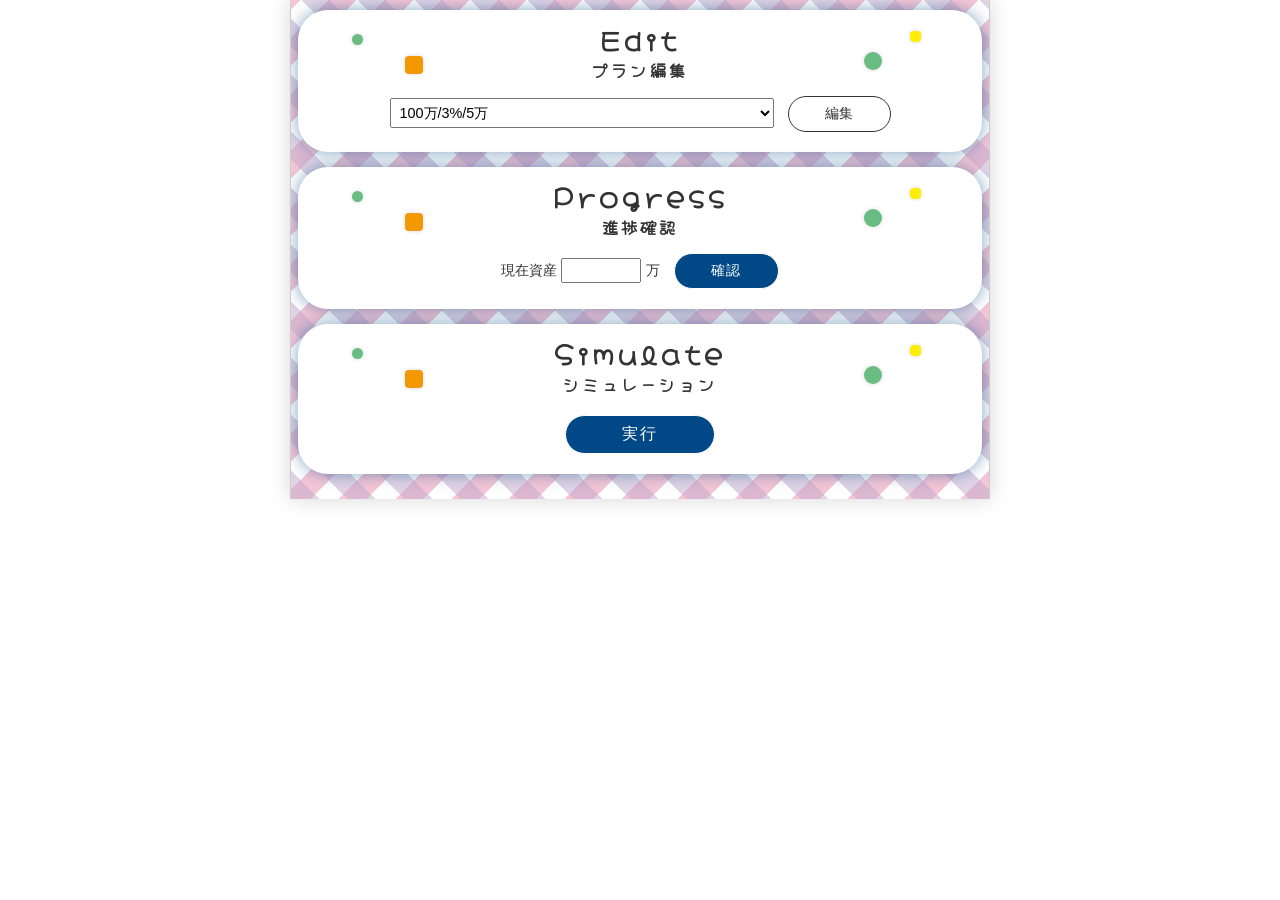
==== index.html @ 2b824d03 "Add files via upload" ====
<!DOCTYPE html>
<html>
    <head>
        <meta charset="utf-8">
        <title>スマブラSP対戦記録</title>

        <!-- スマートフォン表示対応 -->
        <meta name="viewport" content="width=device-width">

        <!-- フォントスタイル -->
        <link rel="preconnect" href="https://fonts.googleapis.com">
        <link rel="preconnect" href="https://fonts.gstatic.com" crossorigin>
        <link href="https://fonts.googleapis.com/css2?family=Hachi+Maru+Pop&display=swap" rel="stylesheet">
        <link href="http://fonts.googleapis.com/css?family=Abel" rel="stylesheet" type="text/css">
    
        <!-- JavaScript -->
        <script src="https://ajax.googleapis.com/ajax/libs/jquery/3.5.1/jquery.min.js"></script>

        <!-- CSS -->
        <link rel="stylesheet" type="text/css" href="fire.css?ver=20260407a">
    </head>


    <body>
        <div id="background">
            <section class="section">
                <div class="section-head">
                    <h1>Edit</h1>
                    <h2>プラン編集</h2>
                    <div style="top: 20%; left:   6%;" class="shape medium green  circle"></div>
                    <div style="top: 50%; left:  14%;" class="shape large  orange square"></div>
                    <div style="top: 15%; right:  7%;" class="shape medium yellow square"></div>
                    <div style="top: 45%; right: 13%;" class="shape large  green  circle"></div>
                </div>
                <div class="section-body">
                    <div class="table-wrapper">
                        <select id="edit-select">
                            <option>planA</option>
                            <option>planA</option>
                            <option>planA</option>
                        </select>
                        <button type="button" id="edit-select-button">編集</button>
                    </div>
                </div>
            </section>


            <section class="section">
                <div class="section-head">
                    <h1>Progress</h1>
                    <h2>進捗確認</h2>
                    <div style="top: 20%; left:   6%;" class="shape medium green  circle"></div>
                    <div style="top: 50%; left:  14%;" class="shape large  orange square"></div>
                    <div style="top: 15%; right:  7%;" class="shape medium yellow square"></div>
                    <div style="top: 45%; right: 13%;" class="shape large  green  circle"></div>
                </div>
                <div class="section-body">
                    <div class="register-form">
                        <div class="input register-form-rate">
                            <label for="progress-form-assets">現在資産</label>
                            <input type="number" id="progress-form-assets">万
                            <button type="button" class="request-button" id="progress-button">
                                確認
                            </button>
                        </div>
                    </div>
                    <div class="table-wrapper" id="progress-table">
                        <table>
                            <thead id="progress-thead">
                                <tr>
                                    <th>プラン</td>
                                    <th>目標額</td>
                                    <th>差</td>
                                    <th>比</td>
                                </tr>
                            </thead>
                            <tbody id="progress-tbody">
                            </tbody>
                        </table>
                    </div>
                </div>
            </section>


            <section class="section" id="simulation">
                <div class="section-head">
                    <h1>Simulate</h1>
                    <h2>シミュレーション</h2>
                    <div style="top: 20%; left:   6%;" class="shape medium green  circle"></div>
                    <div style="top: 50%; left:  14%;" class="shape large  orange square"></div>
                    <div style="top: 15%; right:  7%;" class="shape medium yellow square"></div>
                    <div style="top: 45%; right: 13%;" class="shape large  green  circle"></div>
                </div>
                <div class="section-body">
                    <div class="table-wrapper" id="simulate-table">
                        <table>
                            <thead id="simulate-thead">
                            </thead>
                            <tbody id="simulate-tbody">
                            </tbody>
                        </table>
                    </div>
                    <div class="register-form">
                        <button type="button" class="request-button" id="simulate-button">
                            実行
                        </button>
                    </div>
                </div>
            </section>


            <dialog class="dialog" id="dialog" autofocus>
                <button type="button" id="dialog-close-button">×</button>
                <section class="dialog-section" id="edit-plan">
                    <div class="section-body">
                        <div class="edit-plan">
                            <h3>基本設定</h3>
                            <input type="number" id="edit-plan-id" disabled hidden>
                            <div class="form edit-plan-name">
                                <label for="edit-plan-plan-name">プラン名</label>
                                <input type="text" id="edit-plan-name" placeholder="(例) 月4%+積立3万">
                            </div>
                            <div class="form edit-plan-start-value">
                                <label for="edit-plan-start-value">開始額</label>
                                <input type="number" id="edit-plan-start-value" placeholder="万">万
                            </div>
                            <div class="form edit-plan-start-year">
                                <label for="edit-plan-start-year">開始年/月</label>
                                <input type="number" id="edit-plan-start-year" min="2020" max="2040">/
                                <input type="number" id="edit-plan-start-month" min="1" max="12">
                            </div>
                            <h3>詳細設定</h3>
                            <div class="table-wrapper">
                                <table>
                                    <thead>
                                        <tr>
                                            <th class="">期間</th>
                                            <th class="">月利</th>
                                            <th class="">毎月積立</th>
                                            <th></th>
                                            <th></th>
                                        </tr>
                                    </thead>
                                    <tbody id="edit-plan-details">
                                        <tr>
                                            <td><input type="number" class="edit-plan-form-term" min="1" max="30">年</td>
                                            <td><input type="number" class="edit-plan-form-rate" step="0.1">％</td>
                                            <td><input type="number" class="edit-plan-form-amount">万</td>
                                            <td><button type="button" class="edit-plan-form-remove">-</button></td>
                                            <td><button type="button" class="edit-plan-form-insert">+</button></td>
                                        </tr>
                                    </tbody>
                                </table>
                            </div>
                        </div>
                    </div>
                </section>
                <section class="dialog-section">
                    <button type="button" class="request-button edit-plan-request-button" id="edit-plan-request-button">
                        登録
                    </button>
                </section>
            </dialog>

        </div>

        <script src="fire.js?ver=20260407a"></script>

    </body>
</html>
---- fire.css ----
@charset "UTF-8";

/******************************************************************************/
/* all                                                                        */
/******************************************************************************/
* {
    box-sizing: border-box;
}



/******************************************************************************/
/* default                                                                    */
/******************************************************************************/
.positive-font {
  color: green;
}
.negative-font {
  color: red;
}
.line-through {
  text-decoration: line-through;
}
.notice-background {
  background-color: #FFEE00;
}
button {
  position: relative;
  display: block;
  width: 180px;
  padding: 5px 0;
  margin: 12px auto 0 auto;
  font-size: 1.0rem;
  text-align: center;
  text-decoration: none;
  background-color: #fff;
  color: #333;
  border: 1px solid transparent;
  border-color: #333;
  border-radius: 30px;
  cursor: pointer;
}
button:disabled {
  background: none;
  background-color: #bbb;
  color: #fff;
  cursor: default;
}



/******************************************************************************/
/* html                                                                       */
/******************************************************************************/
html {
    margin: 0;
    height: auto;
}



/******************************************************************************/
/* body                                                                       */
/******************************************************************************/
body {
    font-family: 'メイリオ', 'Hiragino Kaku Gothic Pro', sans-serif;
    font-size: 14px;
    color: #333;
    margin: 0;
    height: auto;
    background-color: #fff;
}
body:has(dialog[open]) {
  overflow: hidden;
}



/******************************************************************************/
/* background                                                                 */
/******************************************************************************/
#background {
  overflow: hidden;
  position: relative;
  width: 700px;
  margin: 0 auto;
  padding: 10px 0;
  border-left: #ccc solid 1px;
  border-right: #ccc solid 1px;
  box-shadow: 0 0px 20px rgb(0, 0, 0, .16);
  /* -webkit-box-shadow: 0 0px 20px rgb(0, 0, 0, .16); */
  /* box-shadow: 0 0px 20px rgb(0, 0, 0, .16); */
  background-image: 
    repeating-linear-gradient(45deg,
                            rgba(194, 168, 204, 0.50),
                            rgba(194, 168, 204, 0.50) 20px,
                            transparent 0,
                            transparent 40px),
    repeating-linear-gradient(315deg,
                            rgba(219, 66, 119, 0.30),
                            rgba(219, 66, 119, 0.30) 20px,
                              transparent 0,
                              transparent 40px);
}
@media only screen and (max-width:699px) {
  #background {
      width: 100%;
      box-sizing: border-box;
      -webkit-box-sizing: border-box;
      -moz-box-sizing: border-box;
      -moz-background-size: contain;
      background-size: contain;
  }
}



/******************************************************************************/
/* common                                                                     */
/******************************************************************************/
.request-button {
  padding: 8px 0;
  margin: 10px auto 0 auto;
  font-size: 1.0rem;
  letter-spacing: 0.1rem;
  text-decoration: none;
  color: #fff;
  border: none;
}



/******************************************************************************/
/* dialog                                                                     */
/******************************************************************************/
.dialog::backdrop {
  backdrop-filter: blur(8px);
}
.dialog {
  position: fixed;
  inset-inline: 0;
  inset-block: 0;
  min-width: 360px;
  max-width: 680px;
  max-height: 95%;
  margin: auto;
  padding: 15px;
  border: 1px solid #ccc;
  border-radius: 10px;
  box-shadow: 0px 10px 18px 0px rgba(0, 0, 0, 0.3);
  z-index: 10;
  overflow-y: auto;
  overscroll-behavior: contain;
}
@media only screen and (max-width:699px) {
  .dialog {
      width: 94%;
  }
}



/******************************************************************************/
/* section                                                                    */
/******************************************************************************/
.section {
  background-color: #fff;
  border-radius: 30px;
  width: 98%;
  margin: 0 auto 15px auto;
  padding: 10px 15px 20px 15px;
  box-shadow: 0 0px 16px rgba(0, 73, 134, .50);
}

.section-head {
  position: relative;
  padding-bottom: 10px;
  text-align: center;
}

.section-head h1 {
  font-family: "Hachi Maru Pop", serif;
  font-size: 1.6rem;
  font-weight: bold;
  letter-spacing: 0.25rem;
  margin: 0;
  padding: 0;
}

.section-head h2 {
  font-family: "Hachi Maru Pop", serif;
  font-size: 1.0rem;
  letter-spacing: 0.2rem;
  color: #333;
  margin: 0;
  padding: 0;
}

.section-head .shape {
  position: absolute;
  box-shadow: 0 0px 4px rgb(0, 0, 0, .16);
}
.section-head .pink {
  background-color: #db4277;
}
.section-head .yellow {
  background-color: #FFEE00;
}
.section-head .blue {
  background-color: #004986;
}
.section-head .orange {
  background-color: #f39800;
}
.section-head .green {
  background-color: #69bd83;
}
.section-head .violet {
  background-color: #DD59CF;
}
.section-head .medium {
  width: 11px;
  height: 11px;
}
.section-head .large {
  width: 18px;
  height: 18px;
}
.section-head .circle {
  border-radius: 20px;
}
.section-head .square {
  border-radius: 4px;
}

.section-body {
  margin: 0 auto;
  text-align: center;
}

.section-body h3 {
  font-size: 0.9rem;
  font-weight: normal;
  letter-spacing: 0.1rem;
  text-align: left;
  margin: 5px 0 10px 0;
  padding: 3px 0 3px 8px;
  border-left: solid 5px #333;
  border-bottom: solid 1px #333;
}

.section-body .form {
  display: flex;
  align-items: flex-start;
  width: 100%;
  margin: 0 auto;
  padding-top: 8px;
  padding-bottom: 8px;
  text-align: left;
}
.section-body .form label {
  display: inline-block;
  width: 100px;
  margin-right: 10px;
  text-align: right;
  font-size: 0.80rem;
}
.section-body .form input {
  padding: 4px;
  text-align: left;
}



/******************************************************************************/
/* edit-select                                                                */
/******************************************************************************/
#edit-select {
  display: inline-block;
  padding: 5px;
  font-size: 0.9rem;
  width: 60%;
  height: 30px;
  margin: 0;
  text-align: left;
  vertical-align: center;
}
#edit-select-button {
  display: inline-block;
  width: 16%;
  height: 36px;
  padding: 2px;
  font-size: 0.85rem;
  margin-top: 5px;
  margin-left: 10px;
  vertical-align: center;
}


/******************************************************************************/
/* edit-plan                                                                  */
/******************************************************************************/
#edit-plan h1 {
  color: rgba(0, 164, 105, 1.0);
}
#edit-plan h2 {
  color: #333;
}
.edit-plan-request-button {
  width: 30%;
  background-color: rgba(0, 164, 105, 1.0);
}
.edit-plan-id {
  display: none;
}
#edit-plan-id {
  display: none;
  width: 80px;
}
#edit-plan-name {
  width: 70%;
}
#edit-plan-start-value {
  width: 80px;
  margin-right: 5px;
}
#edit-plan-start-year {
  width: 80px;
  margin-right: 8px;
}
#edit-plan-start-month {
  width: 60px;
  margin-left: 8px;
}
.edit-plan-form-term {
  margin-right: 5px;
  width: 50px;
  text-align: right;
}
.edit-plan-form-rate {
  margin-right: 5px;
  width: 60px;
  text-align: right;
}
.edit-plan-form-amount {
  margin-right: 5px;
  width: 50px;
  text-align: right;
}
.edit-plan-form-insert,
.edit-plan-form-remove {
  width: 25px;
  height: 25px;
  margin: 0;
  padding: 0;
  border-radius: 20px;
  text-align: center;
  vertical-align: middle;
}



/******************************************************************************/
/* progress                                                                   */
/******************************************************************************/
#progress-table {
  display: none;
}
#progress-form-assets {
  width: 80px;
  margin-right: 5px;
  padding: 3px;
}
#progress-button {
  border: 1px solid;
  width: 150px;
  background-color: rgba(0, 73, 134, 1.0);
  display: inline-block;
  width: 16%;
  height: 36px;
  padding: 2px;
  font-size: 0.85rem;
  margin-top: 5px;
  margin-left: 10px;
  vertical-align: center;
}


/******************************************************************************/
/* simulate                                                                   */
/******************************************************************************/
#simulate-table {
  display: none;
  height: 500px;
}
#simulate-button {
  border: 1px solid;
  width: 150px;
  background-color: rgba(0, 73, 134, 1.0);
}



/******************************************************************************/
/* dump                                                                       */
/******************************************************************************/
#dump h1 {
  color: rgba(0, 73, 134, 1.0);
}
#dump h2 {
  color: #333;
}
.dump-section {
  width: 98%;
  margin: 0 auto;
  text-align: center;
}
.dump-section-head {
  font-size: 14px;
  font-weight: normal;
  text-align: left;
  letter-spacing: 0.1rem;
  color: #333;
  padding: 2px 7px;
  margin-top: 10px;
  border-left: 3px solid rgba(0, 73, 134, 1.0);
  border-bottom: 1px solid rgba(0, 73, 134, 1.0);
}
.dump-section-body {
  padding: 5px 0;
}
.dump-request-button {
  width: 150px;
  background-color: rgba(0, 73, 134, 1.0);
}



/******************************************************************************/
/* table                                                                      */
/******************************************************************************/
.table-wrapper {
  overflow-x: auto;
  margin: 0 auto;
  width: 98%;
}
table {
  font-size: 0.8rem;
  text-align: right;
  white-space: nowrap;
  border-collapse: separate;
  border-spacing: 5px 4px;
  margin: 0 auto;
}
table tr {
  vertical-align: middle;
}
table th {
  position: sticky;
  top: 0;
  left: 0;
  padding: 2px 6px;
  border-bottom: 1px solid #ccc;
  text-align: center;
}
table th::before {
  content: "";
  position: absolute;
  top: 0;
  left: 0;
  width: 100%;
  height: 100%;
  background: #fff;
  border-bottom: 1px solid #ccc;
  z-index: -1;
}
table th:first-child {
  z-index: 3;
  background-color: #fff;
}
table td {
  padding: 2px 10px;
  text-align: right;
  border-bottom: 1px solid #eee;
}
table td:first-child {
  position: sticky;
  top: 0;
  left: 0;
  background-color: #fff;
}
table td:first-child::before {
  content: "";
  position: absolute;
  top: 0;
  left: 0;
  width: 100%;
  height: 100%;
  background-color: #fff;
  z-index: -1;
}




/******************************************************************************/
/* dump-two-columns                                                           */
/******************************************************************************/
.dump-two-columns {
  display: flex;
  justify-content: center;
  padding: 7px 0 0 0;
  text-align: left;
}
.dump-two-columns-left {
  margin: 0;
  padding-right: 20px;
  border-right: 1px solid #ccc;
  text-align: right;
}
.dump-two-columns-right {
  margin: 0;
  padding-left: 20px;
  text-align: left;
}



/******************************************************************************/
/* description-table                                                          */
/******************************************************************************/
.description-table {
  font-size: 0.9rem;
  text-align: right;
  white-space: nowrap;
  border-collapse: collapse;
  border-spacing: 0;
  margin: 0 auto;
}
.description-table tr {
  vertical-align: middle;
  margin: 0;
  padding: 0;
}
.description-table tr td:first-child {
  margin: 0;
  padding: 4px 12px 4px 0;
  text-align: right;
}
.description-table tr td:last-child {
  margin: 0;
  padding: 4px 0 4px 12px;
  text-align: left;
}



/******************************************************************************/
/* dump-one-line-description                                                  */
/******************************************************************************/
.dump-one-line-description {
  width: auto;
}
.dump-one-line-description dl {
  display: flex;
  justify-content: center;
  vertical-align: middle;
  margin: 0;
  padding: 4px 0;
  width: 96%;
}
.dump-one-line-description dt {
  display: block;
  margin: 0;
  min-width: 90px;
  max-width: 110px;
  padding-right: 10px;
  text-align: right;
}
.dump-one-line-description dd {
  display: block;
  margin: 0;
  min-width: 80px;
  max-width: 100px;
  padding-left: 10px;
  text-align: left;
}



/******************************************************************************/
/* dialog                                                                     */
/******************************************************************************/
.dialog-section {
  margin: 0 auto;
  padding: 3px 0;
}
.dialog-head {
  font-size: 14px;
  font-weight: normal;
  text-align: left;
  letter-spacing: 0.1rem;
  color: #333;
  padding: 2px 7px;
  border-left: 3px solid rgba(0, 73, 134, 1.0);
  border-bottom: 1px solid rgba(0, 73, 134, 1.0);
}
.dialog-body {
  padding: 3px 0;
}
.dialog-game-record-table-wrapper {
  overflow-y: scroll;
  margin: 0;
  padding: 0;
  width: auto;
  max-height: 300px;
}

.dialog-body  .input {
  display: flex;
  align-items: flex-start;
  width: 100%;
  margin: 0 auto;
  padding-top: 8px;
  padding-bottom: 8px;
  text-align: left;
}
.dialog-body  .input label {
  display: inline-block;
  width: 80px;
  margin-right: 10px;
  text-align: right;
  font-size: 0.80rem;
}
.dialog-body  .input input {
  padding: 3px;
  text-align: left;
}
.dialog-body  .checkbox {
  text-align: left;
}
.dialog-body  .checkbox label {
  display: inline-block;
  font-size: 0.80rem;
  width: auto;
  padding-top: 3px;
  margin-left: 15px;
  cursor: pointer;
}
.dialog-body  .checkbox input {
  display: inline-block;
  font-size: 0.80rem;
  cursor: pointer;
}
#dialog-close-button {
  position: absolute;
  top: 4px;
  right: 4px;
  width: 40px;
  height: 40px;
  border-radius: 30px;
  margin: 0;
  padding: 0;
  font-size: 20px;
}


/******************************************************************************/
/* dump-total-record                                                          */
/******************************************************************************/
#dump-total-record {
  display: none;
}

#dump-total-record .dump-rank {
  padding: 6px 3px 1px 3px;
  font-size: 0.9em;
}



/******************************************************************************/
/* dump-history-chart                                                         */
/******************************************************************************/
#dump-history-chart {
  display: none;
}
.dump-history-chart > div {
  width: calc(100% - 18px);
  margin: 0 auto;
}
.dump-history-chart canvas {
  height: 320px;
}
.dump-history-chart span {
  font-size: 0.9rem;
  padding: 2px;
}
.dump-history-chart .slick-next {
  right: 0 !important;
}
.dump-history-chart .slick-prev {
  left: 0 !important;
}
.dump-history-chart .slick-arrow {
  z-index: 2 !important;
}
.dump-history-chart .slick-arrow:before {
  color: rgba(0, 0, 0, 0.6);
}
.dump-history-chart .slick-slide {
  height: auto !important;
  max-height: 340px !important;
}
.dump-history-chart .canvas-latest {
  display: none;
}
.dump-history-chart .canvas-all {
  display: none;
}
.dump-history-chart .canvas-daily {
  display: none;
}


/******************************************************************************/
/* dump-game-record                                                           */
/******************************************************************************/
#dump-game-record {
  display: none;
}
.dump-game-record-notice {
  display: none;
  padding: 3px 0;
  font-size: 0.9rem;
  font-weight: bold;
  color: red;
}
.dump-game-record-table-wrapper {
  max-height: 550px;
  overflow-y: scroll;
  overflow-x: hidden;
  text-align: center;
}



/******************************************************************************/
/* dump-daily-record                                                          */
/******************************************************************************/
#dump-daily-record {
  display: none;
}
.dump-daily-record-table-wrapper {
  max-height: 275px;
  overflow-y: scroll;
}
.dump-daily-record-table th {
  text-align: right;
}
.dump-daily-record-table tr .date {
  min-width: 70px;
}
.dump-daily-record-table tr .rate {
  min-width: 80px;
}
.dump-daily-record-table tr .game-count {
  min-width: 50px;
}
.dump-daily-record-table tr .win-over {
  min-width: 50px;
}
.dump-daily-record-table tr .win-count,
.dump-daily-record-table tr .lose-count,
.dump-daily-record-table tr .min-rate,
.dump-daily-record-table tr .max-rate,
.dump-daily-record-table tr .total-stock,
.dump-daily-record-table tr .total-rate {
  display: none;
}



/******************************************************************************/
/* dump-fighter-record                                                        */
/******************************************************************************/
#dump-fighter-record {
  display: none;
}
.dump-fighter-record-table-wrapper {
  overflow-x: auto;
}
.dump-fighter-record-table th {
  text-align: center;
}
.dump-fighter-record-table thead tr .fighter {
  text-align: center;
}
.dump-fighter-record-table tbody tr .fighter {
  padding-right: 8px;
  text-align: right;
}
.dump-fighter-record-table tr .fighter-id,
.dump-fighter-record-table tr .win-count,
.dump-fighter-record-table tr .lose-count,
.dump-fighter-record-table tr .total-stock {
  display: none;
}


/******************************************************************************/
/* dialog-form                                                                */
/******************************************************************************/
.dialog-form {
  width: 90%;
  margin: 0 auto;
}
.dialog-form-id {
  width: 30px;
}
.dialog-form-id input {
  width: 50px;
}
.dialog-form-date input {
  width: 120px;
}
.dialog-form-rate input {
  width: 100px;
}
.dialog-form-stock input {
  width: 100px;
}
.dialog-form-fighter input {
  width: 180px;
}
.dialog-form-is-vip {
  display: none;
}
.dialog-form-is-vip input {
  display: block;
  width: 25px;
  cursor: pointer;
}
.dialog-form-is-disabled input {
  display: block;
  width: 25px;
  cursor: pointer;
}

.dialog-dump-request-button {
  width: 40%;
  font-size: 0.90rem;
  background: linear-gradient(135deg, rgba(0, 164, 105, 1.0) 0%, rgba(0, 164, 105, 1.0) 50%, rgba(0, 73, 134, 1.0) 50%, rgba(0, 73, 134, 1.0) 100%);
}

.dialog-request-result {
  display: flex !important;
  align-items: flex-start;
  width: 100%;
  margin: 10px auto 0 auto;
  font-size: 0.8rem;
}
.dialog-request-result-caption {
  width: 80px;
  margin-right: 10px;
  text-align: right;
  font-size: 0.8rem;
}
.dialog-request-result-content {
  text-align: left;
  font-size: 0.8rem;
}
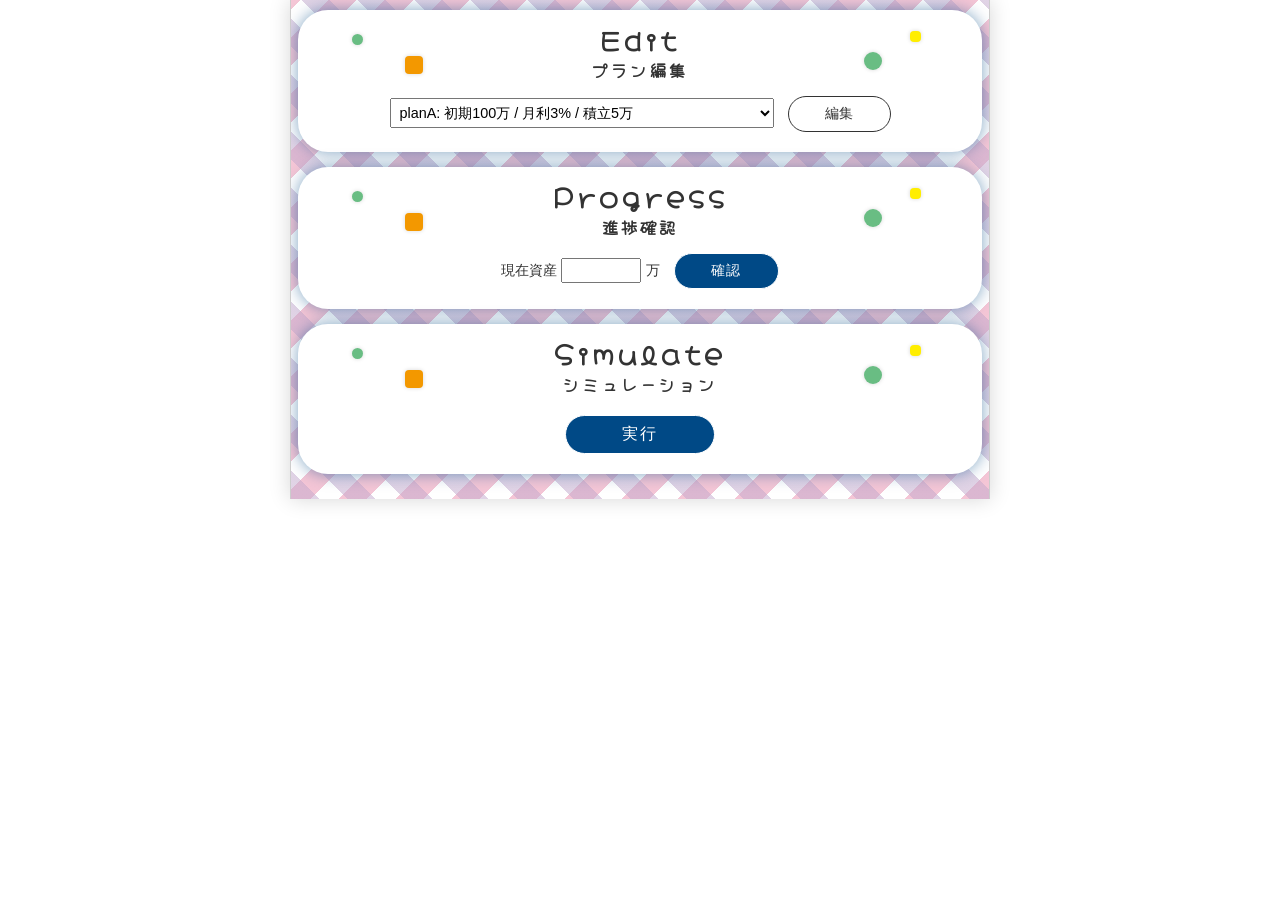
==== commit 6d1364b7: "Add files via upload" ====
--- a/index.html
+++ b/index.html
@@ -35,9 +35,6 @@
                 <div class="section-body">
                     <div class="table-wrapper">
                         <select id="edit-select">
-                            <option>planA</option>
-                            <option>planA</option>
-                            <option>planA</option>
                         </select>
                         <button type="button" id="edit-select-button">編集</button>
                     </div>
@@ -72,6 +69,7 @@
                                     <th>目標額</td>
                                     <th>差</td>
                                     <th>比</td>
+                                    <th>説明</td>
                                 </tr>
                             </thead>
                             <tbody id="progress-tbody">
@@ -118,7 +116,11 @@
                             <input type="number" id="edit-plan-id" disabled hidden>
                             <div class="form edit-plan-name">
                                 <label for="edit-plan-plan-name">プラン名</label>
-                                <input type="text" id="edit-plan-name" placeholder="(例) 月4%+積立3万">
+                                <input type="text" id="edit-plan-name" placeholder="(例) planA">
+                            </div>
+                            <div class="form edit-plan-description">
+                                <label for="edit-plan-plan-description">プラン説明</label>
+                                <input type="text" id="edit-plan-description" placeholder="(例) 初期100万 / 月利4% / 積立3万">
                             </div>
                             <div class="form edit-plan-start-value">
                                 <label for="edit-plan-start-value">開始額</label>
@@ -146,8 +148,8 @@
                                             <td><input type="number" class="edit-plan-form-term" min="1" max="30">年</td>
                                             <td><input type="number" class="edit-plan-form-rate" step="0.1">％</td>
                                             <td><input type="number" class="edit-plan-form-amount">万</td>
+                                            <td><button type="button" class="edit-plan-form-insert">+</button></td>
                                             <td><button type="button" class="edit-plan-form-remove">-</button></td>
-                                            <td><button type="button" class="edit-plan-form-insert">+</button></td>
                                         </tr>
                                     </tbody>
                                 </table>
--- a/fire.css
+++ b/fire.css
@@ -318,6 +318,9 @@
   width: 80px;
 }
 #edit-plan-name {
+  width: 50%;
+}
+#edit-plan-description {
   width: 70%;
 }
 #edit-plan-start-value {
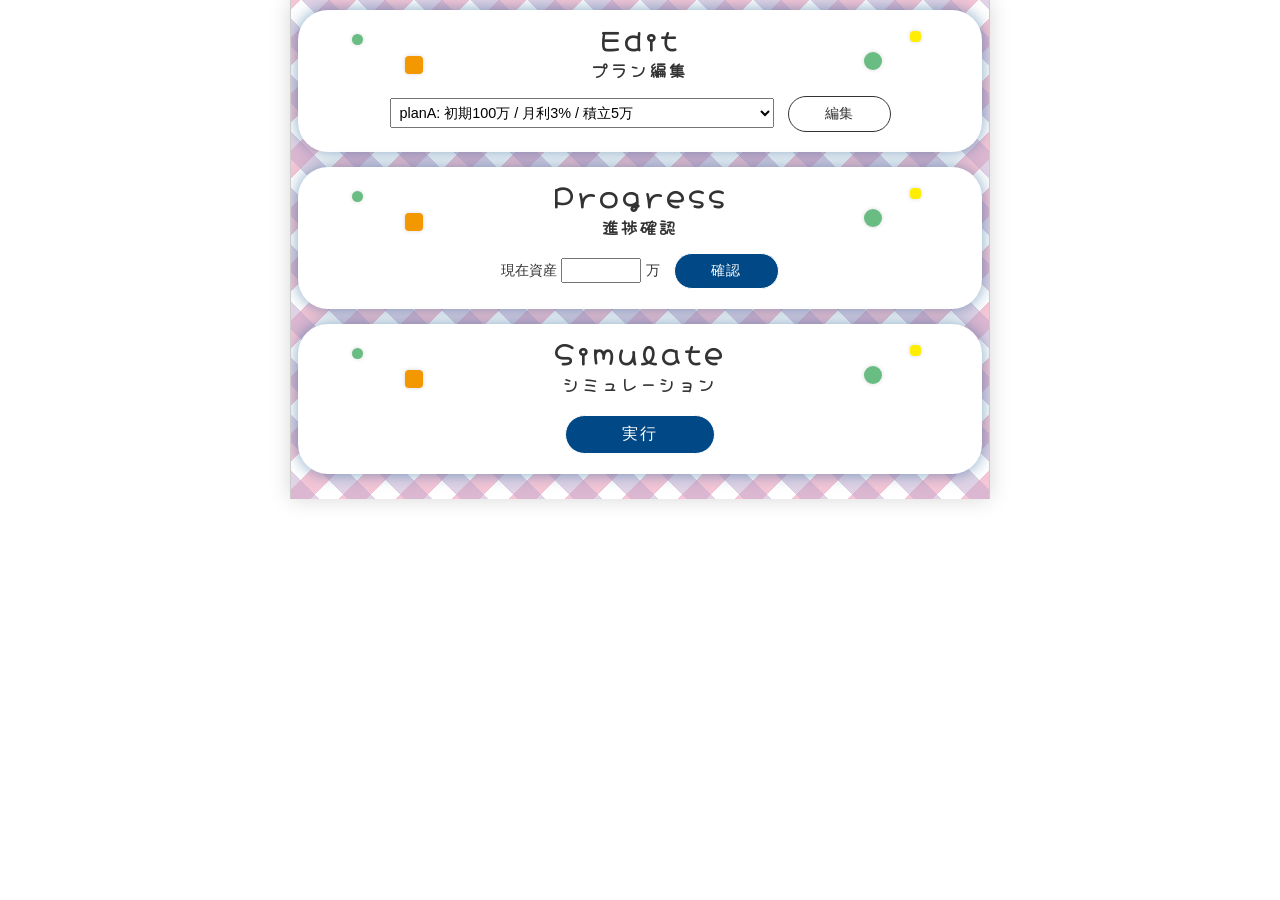
==== commit f865576a: "Add files via upload" ====
--- a/index.html
+++ b/index.html
@@ -2,7 +2,7 @@
 <html>
     <head>
         <meta charset="utf-8">
-        <title>スマブラSP対戦記録</title>
+        <title>Fire!!</title>
 
         <!-- スマートフォン表示対応 -->
         <meta name="viewport" content="width=device-width">
@@ -17,7 +17,7 @@
         <script src="https://ajax.googleapis.com/ajax/libs/jquery/3.5.1/jquery.min.js"></script>
 
         <!-- CSS -->
-        <link rel="stylesheet" type="text/css" href="fire.css?ver=20260407a">
+        <link rel="stylesheet" type="text/css" href="fire.css?ver=20260410a">
     </head>
 
 
@@ -131,7 +131,7 @@
                                 <input type="number" id="edit-plan-start-year" min="2020" max="2040">/
                                 <input type="number" id="edit-plan-start-month" min="1" max="12">
                             </div>
-                            <h3>詳細設定</h3>
+                            <h3>毎月の設定</h3>
                             <div class="table-wrapper">
                                 <table>
                                     <thead>
@@ -145,7 +145,7 @@
                                     </thead>
                                     <tbody id="edit-plan-details">
                                         <tr>
-                                            <td><input type="number" class="edit-plan-form-term" min="1" max="30">年</td>
+                                            <td><input type="number" class="edit-plan-form-term" min="1" max="360">ヶ月</td>
                                             <td><input type="number" class="edit-plan-form-rate" step="0.1">％</td>
                                             <td><input type="number" class="edit-plan-form-amount">万</td>
                                             <td><button type="button" class="edit-plan-form-insert">+</button></td>
@@ -166,7 +166,7 @@
 
         </div>
 
-        <script src="fire.js?ver=20260407a"></script>
+        <script src="fire.js?ver=20260410a"></script>
 
     </body>
 </html>
--- a/fire.css
+++ b/fire.css
@@ -118,6 +118,9 @@
 /******************************************************************************/
 /* common                                                                     */
 /******************************************************************************/
+input {
+  padding: 6px;
+}
 .request-button {
   padding: 8px 0;
   margin: 10px auto 0 auto;
@@ -310,12 +313,12 @@
   width: 30%;
   background-color: rgba(0, 164, 105, 1.0);
 }
-.edit-plan-id {
-  display: none;
+#edit-plan-details input {
+  padding: 4px;
+  margin-bottom: 3px;
 }
 #edit-plan-id {
   display: none;
-  width: 80px;
 }
 #edit-plan-name {
   width: 50%;
@@ -336,19 +339,19 @@
   margin-left: 8px;
 }
 .edit-plan-form-term {
-  margin-right: 5px;
+  margin-right: 3px;
   width: 50px;
-  text-align: right;
+  text-align: left;
 }
 .edit-plan-form-rate {
-  margin-right: 5px;
-  width: 60px;
-  text-align: right;
+  margin-right: 3px;
+  width: 50px;
+  text-align: left;
 }
 .edit-plan-form-amount {
-  margin-right: 5px;
-  width: 50px;
-  text-align: right;
+  margin-right: 3px;
+  width: 40px;
+  text-align: left;
 }
 .edit-plan-form-insert,
 .edit-plan-form-remove {
@@ -482,7 +485,7 @@
   background-color: #fff;
 }
 table td {
-  padding: 2px 10px;
+  padding: 4px 8px;
   text-align: right;
   border-bottom: 1px solid #eee;
 }
@@ -505,155 +508,12 @@
 
 
 
-
-/******************************************************************************/
-/* dump-two-columns                                                           */
-/******************************************************************************/
-.dump-two-columns {
-  display: flex;
-  justify-content: center;
-  padding: 7px 0 0 0;
-  text-align: left;
-}
-.dump-two-columns-left {
-  margin: 0;
-  padding-right: 20px;
-  border-right: 1px solid #ccc;
-  text-align: right;
-}
-.dump-two-columns-right {
-  margin: 0;
-  padding-left: 20px;
-  text-align: left;
-}
-
-
-
-/******************************************************************************/
-/* description-table                                                          */
-/******************************************************************************/
-.description-table {
-  font-size: 0.9rem;
-  text-align: right;
-  white-space: nowrap;
-  border-collapse: collapse;
-  border-spacing: 0;
-  margin: 0 auto;
-}
-.description-table tr {
-  vertical-align: middle;
-  margin: 0;
-  padding: 0;
-}
-.description-table tr td:first-child {
-  margin: 0;
-  padding: 4px 12px 4px 0;
-  text-align: right;
-}
-.description-table tr td:last-child {
-  margin: 0;
-  padding: 4px 0 4px 12px;
-  text-align: left;
-}
-
-
-
-/******************************************************************************/
-/* dump-one-line-description                                                  */
-/******************************************************************************/
-.dump-one-line-description {
-  width: auto;
-}
-.dump-one-line-description dl {
-  display: flex;
-  justify-content: center;
-  vertical-align: middle;
-  margin: 0;
-  padding: 4px 0;
-  width: 96%;
-}
-.dump-one-line-description dt {
-  display: block;
-  margin: 0;
-  min-width: 90px;
-  max-width: 110px;
-  padding-right: 10px;
-  text-align: right;
-}
-.dump-one-line-description dd {
-  display: block;
-  margin: 0;
-  min-width: 80px;
-  max-width: 100px;
-  padding-left: 10px;
-  text-align: left;
-}
-
-
-
 /******************************************************************************/
 /* dialog                                                                     */
 /******************************************************************************/
 .dialog-section {
   margin: 0 auto;
   padding: 3px 0;
-}
-.dialog-head {
-  font-size: 14px;
-  font-weight: normal;
-  text-align: left;
-  letter-spacing: 0.1rem;
-  color: #333;
-  padding: 2px 7px;
-  border-left: 3px solid rgba(0, 73, 134, 1.0);
-  border-bottom: 1px solid rgba(0, 73, 134, 1.0);
-}
-.dialog-body {
-  padding: 3px 0;
-}
-.dialog-game-record-table-wrapper {
-  overflow-y: scroll;
-  margin: 0;
-  padding: 0;
-  width: auto;
-  max-height: 300px;
-}
-
-.dialog-body  .input {
-  display: flex;
-  align-items: flex-start;
-  width: 100%;
-  margin: 0 auto;
-  padding-top: 8px;
-  padding-bottom: 8px;
-  text-align: left;
-}
-.dialog-body  .input label {
-  display: inline-block;
-  width: 80px;
-  margin-right: 10px;
-  text-align: right;
-  font-size: 0.80rem;
-}
-.dialog-body  .input input {
-  padding: 3px;
-  text-align: left;
-}
-.dialog-body  .checkbox {
-  text-align: left;
-}
-.dialog-body  .checkbox label {
-  display: inline-block;
-  font-size: 0.80rem;
-  width: auto;
-  padding-top: 3px;
-  margin-left: 15px;
-  cursor: pointer;
-}
-.dialog-body  .checkbox input {
-  display: inline-block;
-  font-size: 0.80rem;
-  cursor: pointer;
 }
 #dialog-close-button {
   position: absolute;
@@ -666,210 +526,3 @@
   padding: 0;
   font-size: 20px;
 }
-
-
-/******************************************************************************/
-/* dump-total-record                                                          */
-/******************************************************************************/
-#dump-total-record {
-  display: none;
-}
-
-#dump-total-record .dump-rank {
-  padding: 6px 3px 1px 3px;
-  font-size: 0.9em;
-}
-
-
-
-/******************************************************************************/
-/* dump-history-chart                                                         */
-/******************************************************************************/
-#dump-history-chart {
-  display: none;
-}
-.dump-history-chart > div {
-  width: calc(100% - 18px);
-  margin: 0 auto;
-}
-.dump-history-chart canvas {
-  height: 320px;
-}
-.dump-history-chart span {
-  font-size: 0.9rem;
-  padding: 2px;
-}
-.dump-history-chart .slick-next {
-  right: 0 !important;
-}
-.dump-history-chart .slick-prev {
-  left: 0 !important;
-}
-.dump-history-chart .slick-arrow {
-  z-index: 2 !important;
-}
-.dump-history-chart .slick-arrow:before {
-  color: rgba(0, 0, 0, 0.6);
-}
-.dump-history-chart .slick-slide {
-  height: auto !important;
-  max-height: 340px !important;
-}
-.dump-history-chart .canvas-latest {
-  display: none;
-}
-.dump-history-chart .canvas-all {
-  display: none;
-}
-.dump-history-chart .canvas-daily {
-  display: none;
-}
-
-
-/******************************************************************************/
-/* dump-game-record                                                           */
-/******************************************************************************/
-#dump-game-record {
-  display: none;
-}
-.dump-game-record-notice {
-  display: none;
-  padding: 3px 0;
-  font-size: 0.9rem;
-  font-weight: bold;
-  color: red;
-}
-.dump-game-record-table-wrapper {
-  max-height: 550px;
-  overflow-y: scroll;
-  overflow-x: hidden;
-  text-align: center;
-}
-
-
-
-/******************************************************************************/
-/* dump-daily-record                                                          */
-/******************************************************************************/
-#dump-daily-record {
-  display: none;
-}
-.dump-daily-record-table-wrapper {
-  max-height: 275px;
-  overflow-y: scroll;
-}
-.dump-daily-record-table th {
-  text-align: right;
-}
-.dump-daily-record-table tr .date {
-  min-width: 70px;
-}
-.dump-daily-record-table tr .rate {
-  min-width: 80px;
-}
-.dump-daily-record-table tr .game-count {
-  min-width: 50px;
-}
-.dump-daily-record-table tr .win-over {
-  min-width: 50px;
-}
-.dump-daily-record-table tr .win-count,
-.dump-daily-record-table tr .lose-count,
-.dump-daily-record-table tr .min-rate,
-.dump-daily-record-table tr .max-rate,
-.dump-daily-record-table tr .total-stock,
-.dump-daily-record-table tr .total-rate {
-  display: none;
-}
-
-
-
-/******************************************************************************/
-/* dump-fighter-record                                                        */
-/******************************************************************************/
-#dump-fighter-record {
-  display: none;
-}
-.dump-fighter-record-table-wrapper {
-  overflow-x: auto;
-}
-.dump-fighter-record-table th {
-  text-align: center;
-}
-.dump-fighter-record-table thead tr .fighter {
-  text-align: center;
-}
-.dump-fighter-record-table tbody tr .fighter {
-  padding-right: 8px;
-  text-align: right;
-}
-.dump-fighter-record-table tr .fighter-id,
-.dump-fighter-record-table tr .win-count,
-.dump-fighter-record-table tr .lose-count,
-.dump-fighter-record-table tr .total-stock {
-  display: none;
-}
-
-
-/******************************************************************************/
-/* dialog-form                                                                */
-/******************************************************************************/
-.dialog-form {
-  width: 90%;
-  margin: 0 auto;
-}
-.dialog-form-id {
-  width: 30px;
-}
-.dialog-form-id input {
-  width: 50px;
-}
-.dialog-form-date input {
-  width: 120px;
-}
-.dialog-form-rate input {
-  width: 100px;
-}
-.dialog-form-stock input {
-  width: 100px;
-}
-.dialog-form-fighter input {
-  width: 180px;
-}
-.dialog-form-is-vip {
-  display: none;
-}
-.dialog-form-is-vip input {
-  display: block;
-  width: 25px;
-  cursor: pointer;
-}
-.dialog-form-is-disabled input {
-  display: block;
-  width: 25px;
-  cursor: pointer;
-}
-
-.dialog-dump-request-button {
-  width: 40%;
-  font-size: 0.90rem;
-  background: linear-gradient(135deg, rgba(0, 164, 105, 1.0) 0%, rgba(0, 164, 105, 1.0) 50%, rgba(0, 73, 134, 1.0) 50%, rgba(0, 73, 134, 1.0) 100%);
-}
-
-.dialog-request-result {
-  display: flex !important;
-  align-items: flex-start;
-  width: 100%;
-  margin: 10px auto 0 auto;
-  font-size: 0.8rem;
-}
-.dialog-request-result-caption {
-  width: 80px;
-  margin-right: 10px;
-  text-align: right;
-  font-size: 0.8rem;
-}
-.dialog-request-result-content {
-  text-align: left;
-  font-size: 0.8rem;
-}
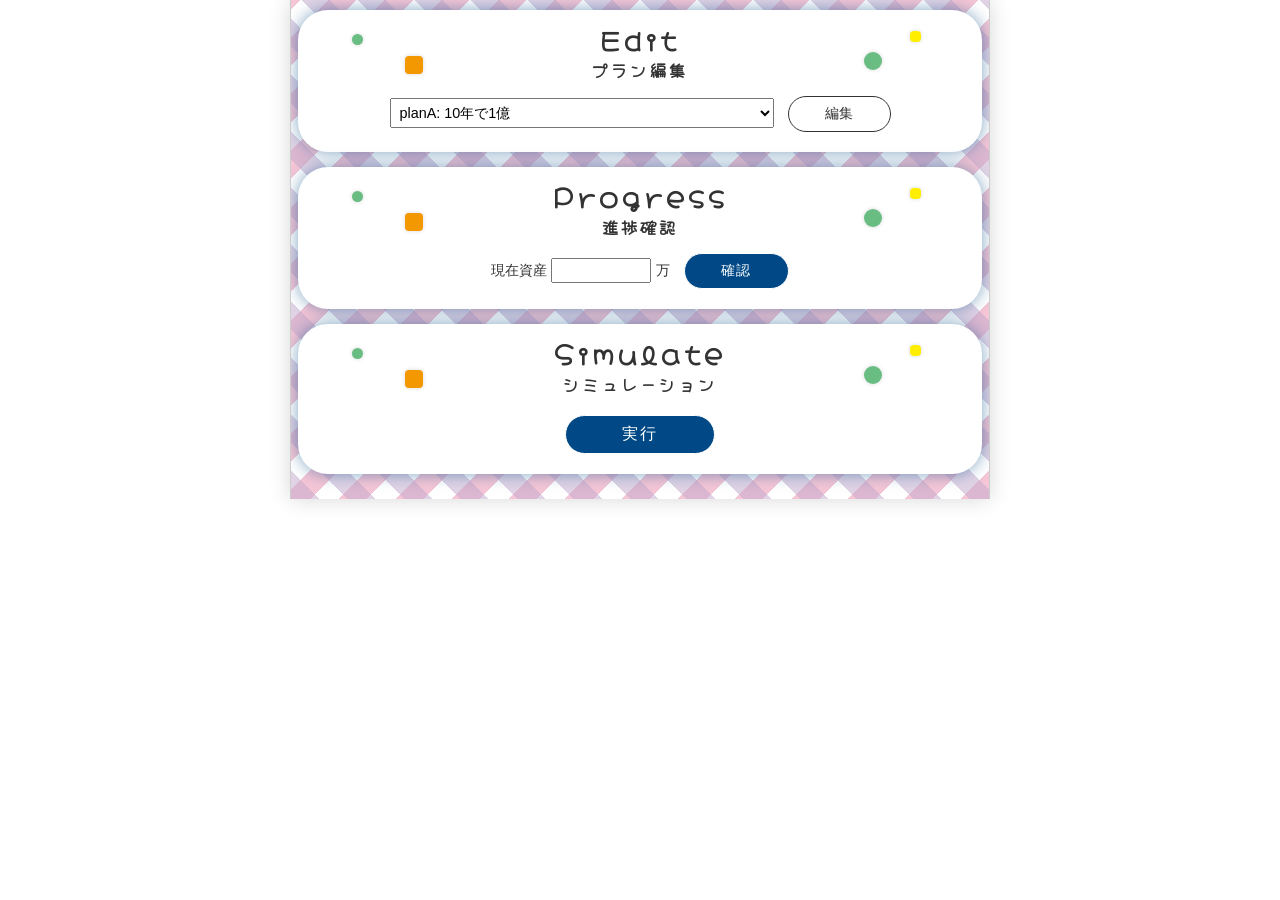
==== commit 65b25a67: "Add files via upload" ====
--- a/index.html
+++ b/index.html
@@ -120,7 +120,7 @@
                             </div>
                             <div class="form edit-plan-description">
                                 <label for="edit-plan-plan-description">プラン説明</label>
-                                <input type="text" id="edit-plan-description" placeholder="(例) 初期100万 / 月利4% / 積立3万">
+                                <input type="text" id="edit-plan-description" placeholder="(例) 10年で8000万">
                             </div>
                             <div class="form edit-plan-start-value">
                                 <label for="edit-plan-start-value">開始額</label>
--- a/fire.css
+++ b/fire.css
@@ -373,7 +373,7 @@
   display: none;
 }
 #progress-form-assets {
-  width: 80px;
+  width: 100px;
   margin-right: 5px;
   padding: 3px;
 }
@@ -455,7 +455,7 @@
   text-align: right;
   white-space: nowrap;
   border-collapse: separate;
-  border-spacing: 5px 4px;
+  border-spacing: 3px 4px;
   margin: 0 auto;
 }
 table tr {
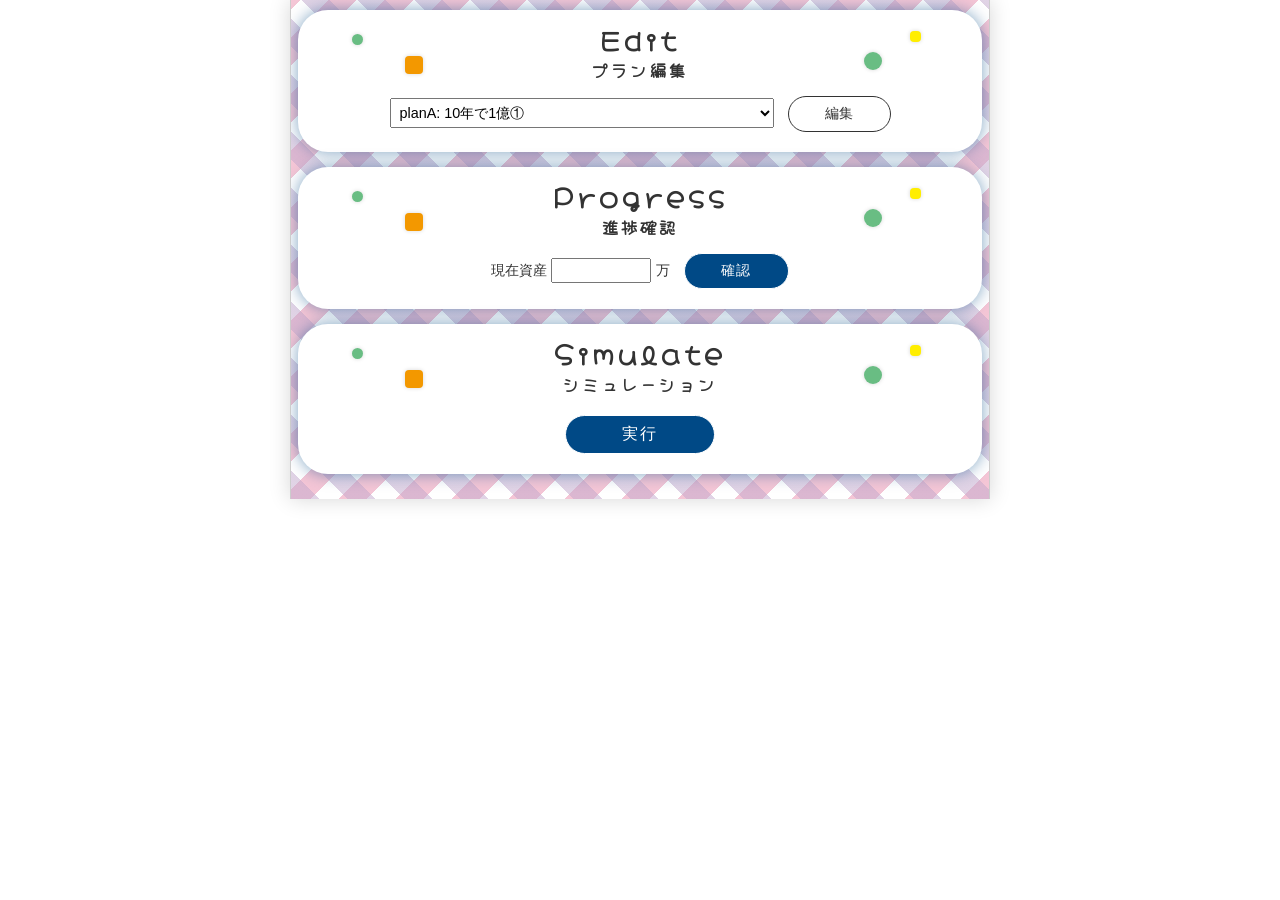
==== commit d3388e35: "Add files via upload" ====
--- a/index.html
+++ b/index.html
@@ -17,11 +17,29 @@
         <script src="https://ajax.googleapis.com/ajax/libs/jquery/3.5.1/jquery.min.js"></script>
 
         <!-- CSS -->
-        <link rel="stylesheet" type="text/css" href="fire.css?ver=20260410a">
+        <link rel="stylesheet" type="text/css" href="fire.css?ver=20260411a">
     </head>
 
 
     <body>
+        <div id="simulate-tooltip">
+            <div id="simulate-tooltip-arrow-border"></div>
+            <div id="simulate-tooltip-arrow"></div>
+            <div id="simulate-tooltip-content">
+                <div class="table-wrapper" id="simulate-tooltip-table-wrapper">
+                    <table id="simulate-tooltip-table-total">
+                        <tbody>
+                            <tr><td>プラン名</td><td id="simulate-tooltip-plan-name"></td></tr>
+                            <tr><td>経過年数</td><td id="simulate-tooltip-total-month"></td></tr>
+                            <tr><td>純利益(計)</td><td id="simulate-tooltip-total-gain"></td></tr>
+                            <tr><td>積立額(計)</td><td id="simulate-tooltip-total-amount"></td></tr>
+                            <tr><td>納税額(計)</td><td id="simulate-tooltip-total-tax"></td></tr>
+                        </tbody>
+                    </table>
+                </div>
+            </div>
+        </div>
+
         <div id="background">
             <section class="section">
                 <div class="section-head">
@@ -131,6 +149,10 @@
                                 <input type="number" id="edit-plan-start-year" min="2020" max="2040">/
                                 <input type="number" id="edit-plan-start-month" min="1" max="12">
                             </div>
+                            <div class="form edit-plan-tax">
+                                <label for="edit-plan-plan-tax">税金も考慮</label>
+                                <input type="checkbox" id="edit-plan-tax" >
+                            </div>
                             <h3>毎月の設定</h3>
                             <div class="table-wrapper">
                                 <table>
@@ -165,8 +187,6 @@
             </dialog>
 
         </div>
-
-        <script src="fire.js?ver=20260410a"></script>
-
+        <script src="fire.js?ver=20260411a"></script>
     </body>
 </html>
--- a/fire.css
+++ b/fire.css
@@ -404,41 +404,10 @@
   width: 150px;
   background-color: rgba(0, 73, 134, 1.0);
 }
-
-
-
-/******************************************************************************/
-/* dump                                                                       */
-/******************************************************************************/
-#dump h1 {
-  color: rgba(0, 73, 134, 1.0);
-}
-#dump h2 {
-  color: #333;
-}
-.dump-section {
-  width: 98%;
-  margin: 0 auto;
-  text-align: center;
-}
-.dump-section-head {
-  font-size: 14px;
-  font-weight: normal;
-  text-align: left;
-  letter-spacing: 0.1rem;
-  color: #333;
-  padding: 2px 7px;
-  margin-top: 10px;
-  border-left: 3px solid rgba(0, 73, 134, 1.0);
-  border-bottom: 1px solid rgba(0, 73, 134, 1.0);
-}
-.dump-section-body {
-  padding: 5px 0;
-}
-.dump-request-button {
-  width: 150px;
-  background-color: rgba(0, 73, 134, 1.0);
-}
+#simulate-table .simulate-detail {
+  cursor: pointer;
+}
+
 
 
 
@@ -526,3 +495,58 @@
   padding: 0;
   font-size: 20px;
 }
+
+
+
+/******************************************************************************/
+/* overlay                                                                    */
+/******************************************************************************/
+#simulate-tooltip {
+  position:absolute;
+  display:none;
+  max-width:360px;
+  background:#fff;
+  border:1px solid #aaa;
+  border-radius:8px;
+  padding:12px;
+  box-shadow:0 6px 16px rgba(0,0,0,0.25);
+  z-index:9999;
+}
+#simulate-tooltip-arrow,
+#simulate-tooltip-arrow-border {
+  position:absolute;
+  width:0;
+  height:0;
+}
+.arrow-top {
+  top:-8px;
+  border-left:8px solid transparent;
+  border-right:8px solid transparent;
+  border-bottom:8px solid #fff;
+}
+.arrow-top-border {
+  top:-10px;
+  border-left:10px solid transparent;
+  border-right:10px solid transparent;
+  border-bottom:10px solid #aaa; /* 枠線色 */
+}
+.arrow-bottom {
+  bottom:-8px;
+  border-left:8px solid transparent;
+  border-right:8px solid transparent;
+  border-top:8px solid #fff;
+}
+.arrow-bottom-border {
+  bottom:-10px;
+  border-left:10px solid transparent;
+  border-right:10px solid transparent;
+  border-top:10px solid #aaa;
+}
+#simulate-tooltip-table-wrapper {
+  overflow-x: hidden;
+}
+#simulate-tooltip-plan-name,
+#simulate-tooltip-total-month {
+  text-align: left;
+}
+
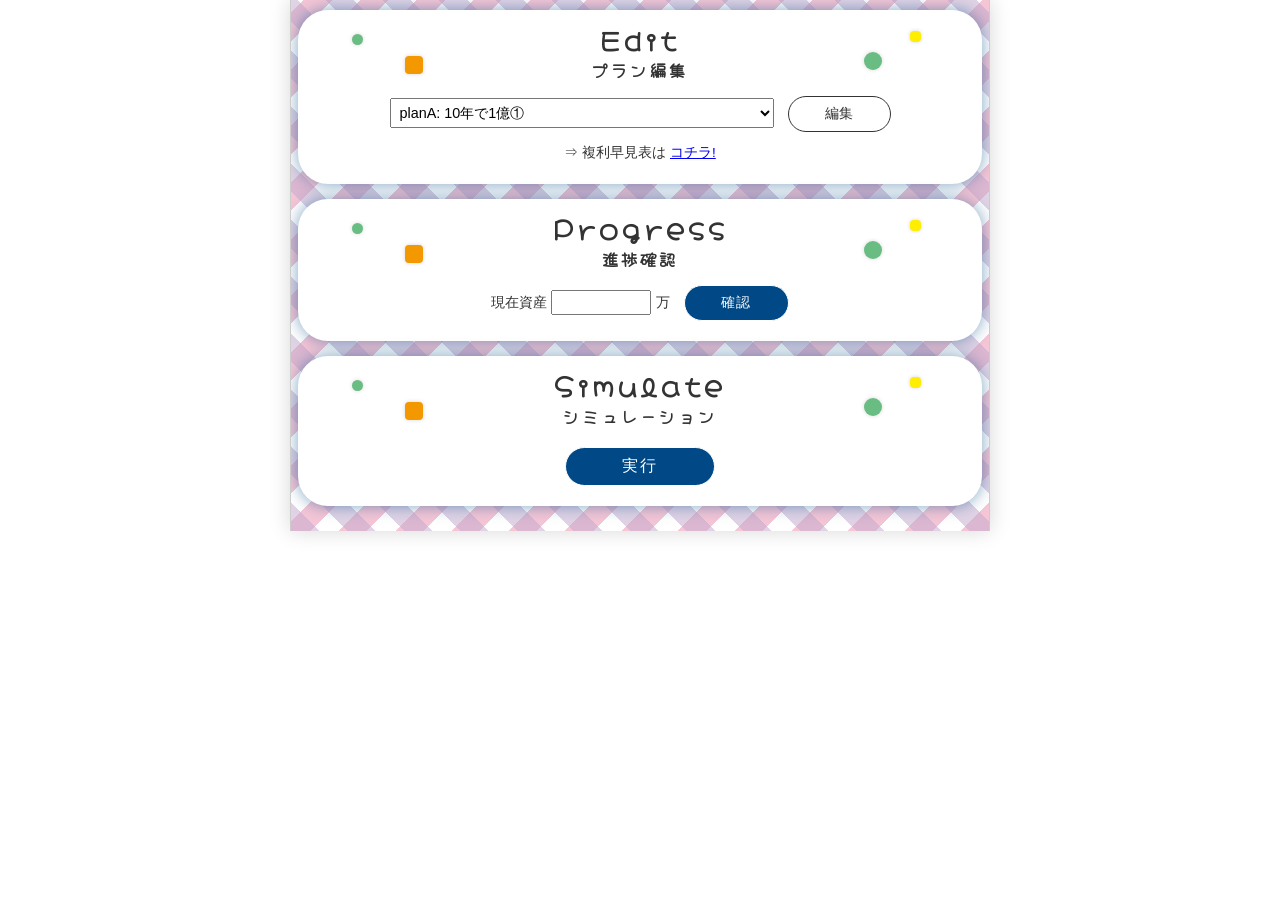
==== commit 84b840a2: "Add files via upload" ====
--- a/index.html
+++ b/index.html
@@ -17,7 +17,7 @@
         <script src="https://ajax.googleapis.com/ajax/libs/jquery/3.5.1/jquery.min.js"></script>
 
         <!-- CSS -->
-        <link rel="stylesheet" type="text/css" href="fire.css?ver=20260411a">
+        <link rel="stylesheet" type="text/css" href="fire.css?ver=20260418a">
     </head>
 
 
@@ -55,6 +55,10 @@
                         <select id="edit-select">
                         </select>
                         <button type="button" id="edit-select-button">編集</button>
+                    </div>
+
+                    <div class="hyperlink-wrapper">
+                        <span>⇒ 複利早見表は</span><a href="./interest/index.html" target="_blank">コチラ!</a>
                     </div>
                 </div>
             </section>
@@ -187,6 +191,6 @@
             </dialog>
 
         </div>
-        <script src="fire.js?ver=20260411a"></script>
+        <script src="fire.js?ver=20260418a"></script>
     </body>
 </html>
--- a/fire.css
+++ b/fire.css
@@ -298,6 +298,14 @@
   margin-left: 10px;
   vertical-align: center;
 }
+.hyperlink-wrapper {
+  margin-top: 12px;
+  margin-bottom: 2px;
+  font-size: 0.85rem;
+}
+.hyperlink-wrapper span {
+  margin-right: 4px;
+}
 
 
 /******************************************************************************/
